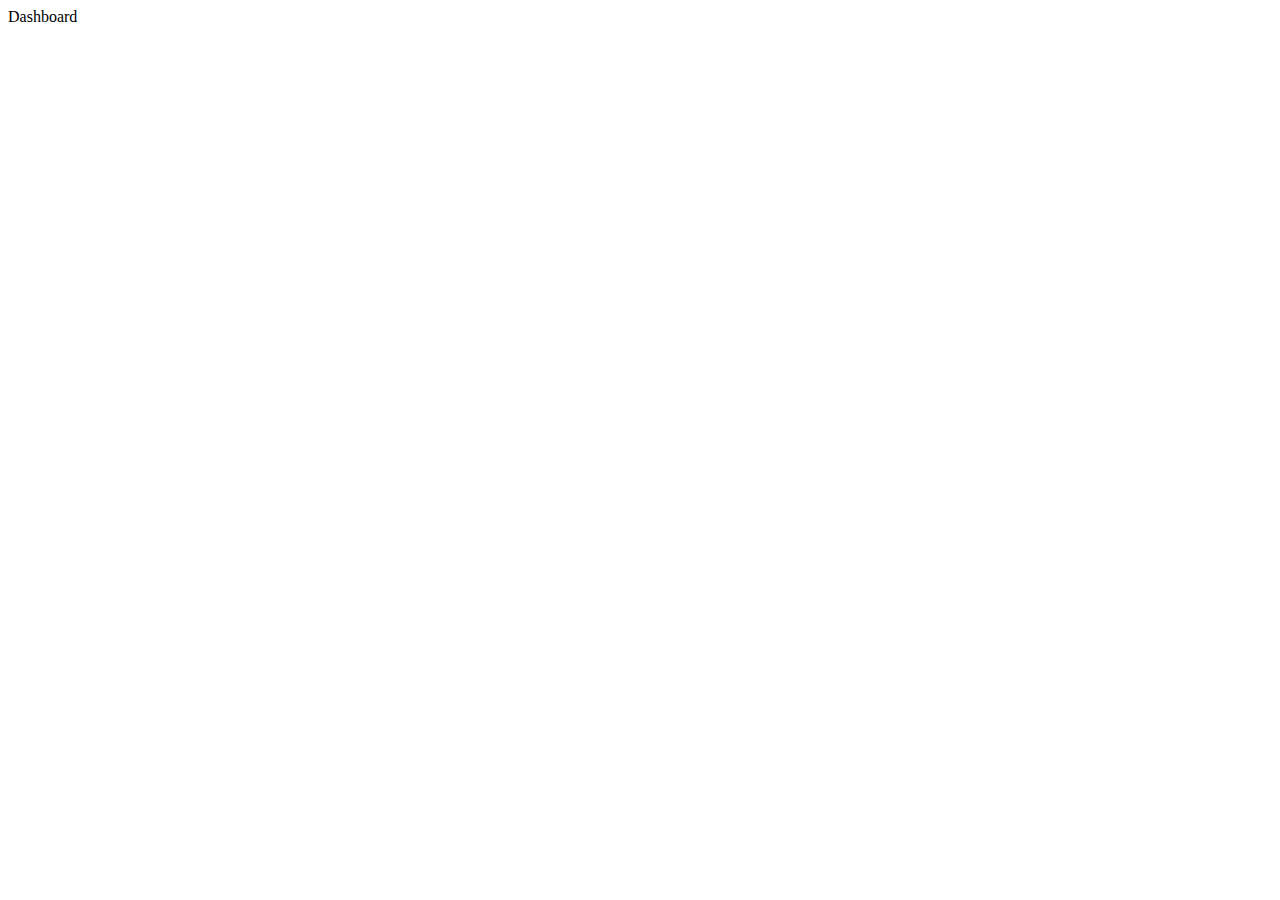
==== front/dashboard/index.html @ 6f2c48d5 "Front end + auth0 setup" ====
<!DOCTYPE html>
<html>
    <head>
        <title>Hello</title>
        <link rel="stylesheet" href="styles.css">
    </head>
    <body>
        Dashboard
        <div id="Login">
        <form>
            
        </form>
        </div>
    </body>
</html>
---- front/dashboard/styles.css ----
h1 {
    background-color: black;
}
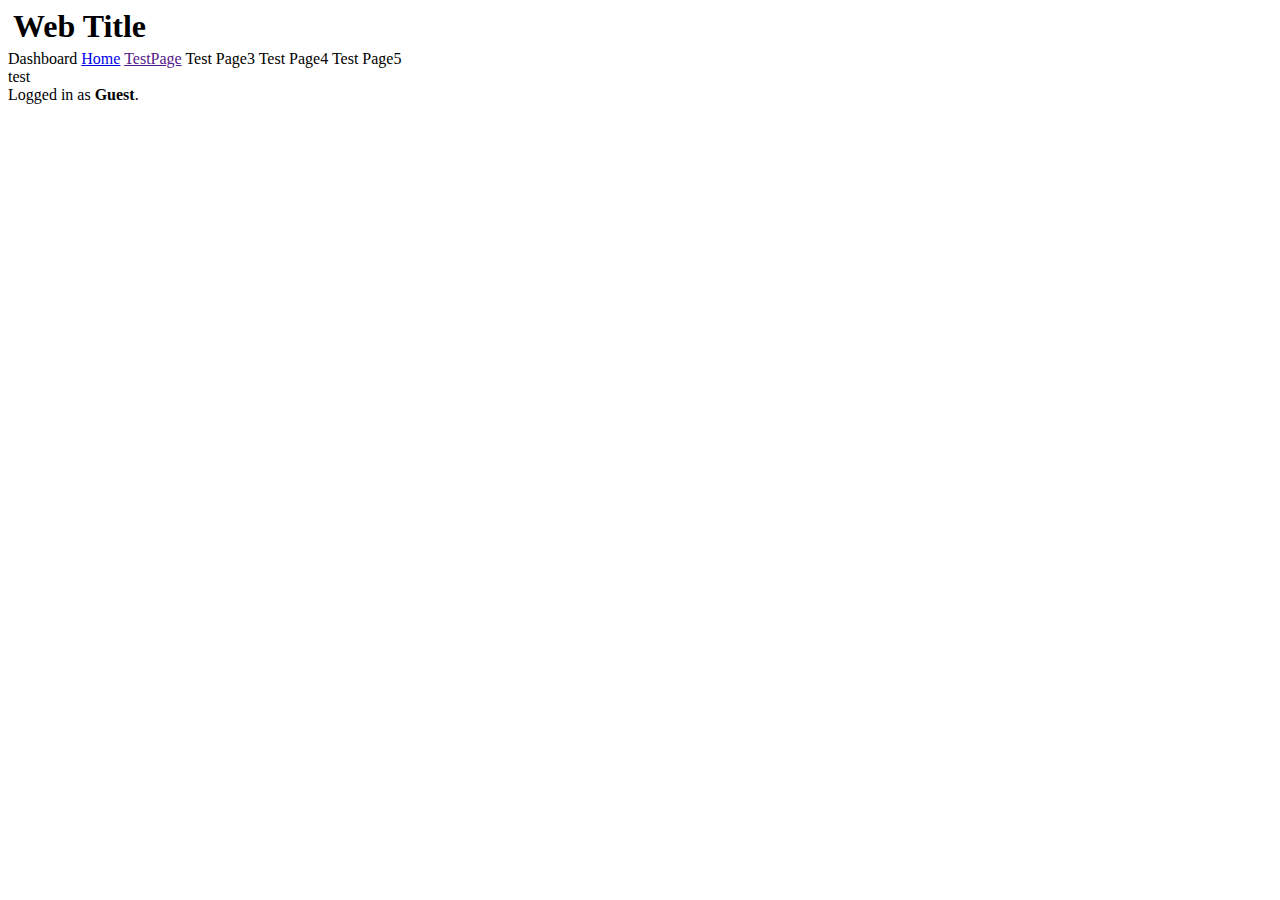
==== commit d47c3317: "Added more prereq. for API. Changed theme of front end." ====
--- a/front/dashboard/index.html
+++ b/front/dashboard/index.html
@@ -2,14 +2,26 @@
 <html>
     <head>
         <title>Hello</title>
-        <link rel="stylesheet" href="styles.css">
+        <link rel="stylesheet" href="/styles.css">
     </head>
     <body>
-        Dashboard
-        <div id="Login">
-        <form>
-            
-        </form>
+        <h1 style="margin: 5px;">Web Title</h1>
+        <div id="page-select">
+            <a id="page-selected" class="page">Dashboard</a>
+            <a href="/dashboard/" class="page">Home</a>
+            <a href="" class="page">TestPage</a>
+            <a class="page">Test Page3</a>
+            <a class="page">Test Page4</a>
+            <a class="page">Test Page5</a>
         </div>
+        <div id="content-parent">
+            <div id="content">
+                test
+            </div>
+        </div>
+        <div id="logged-in-container">
+            Logged in as  <strong id="login-identity">Guest</strong>.
+        </div>
+        <script src="/loginIdentifier.js"></script>
     </body>
 </html>